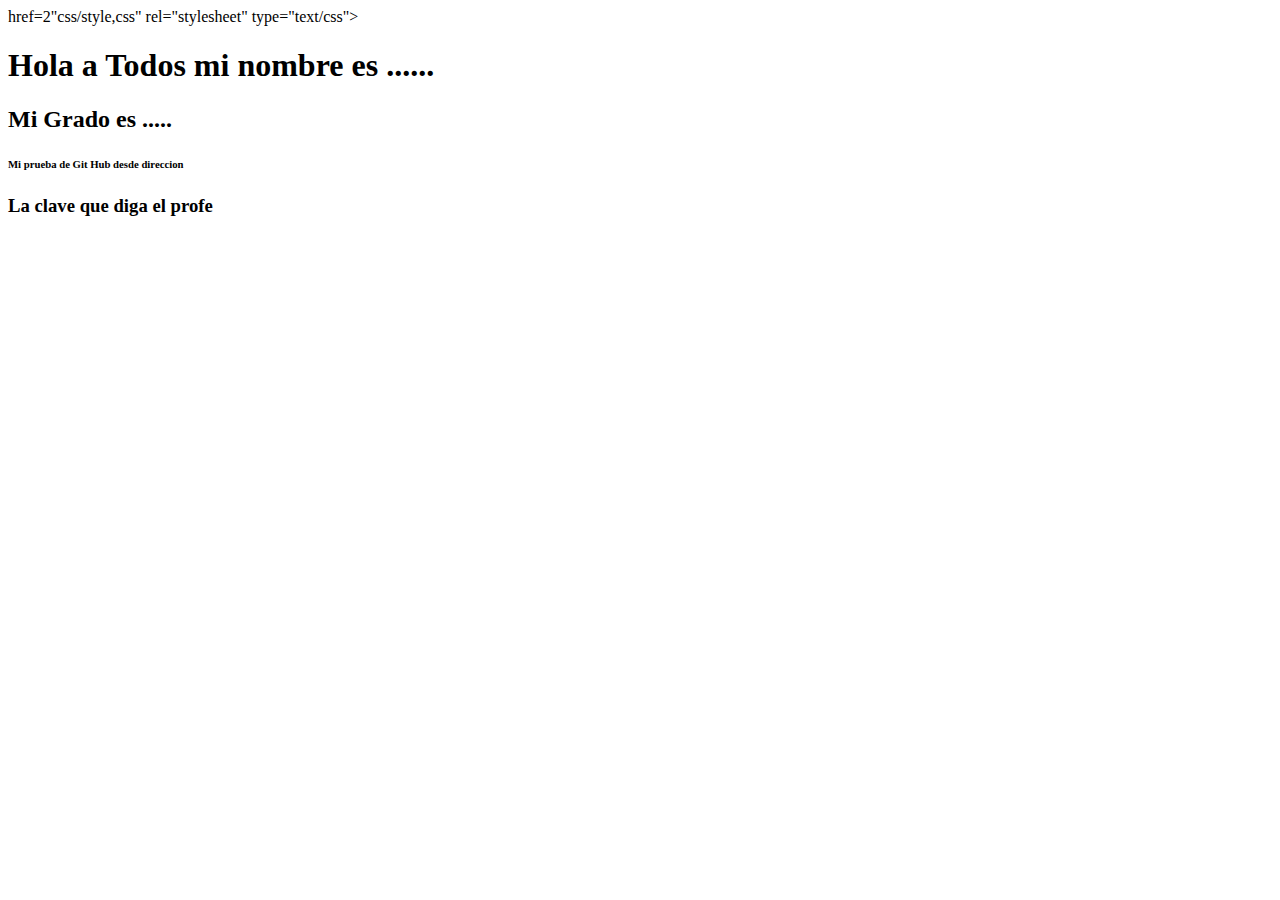
==== proyecto/index.html @ ab634977 "trabajos iniciales" ====
<html>
<head>
<title> prueba de proyecto Examen </title>
<link> href=2"css/style,css" rel="stylesheet" type="text/css">
</head>
<Body>
<h1>Hola a Todos mi nombre es ......</h1>
<h2>Mi Grado es .....</h2>
<h6> Mi prueba de Git Hub desde direccion </h6>
<h3> La clave que diga el profe</h3>
</body>
</html>
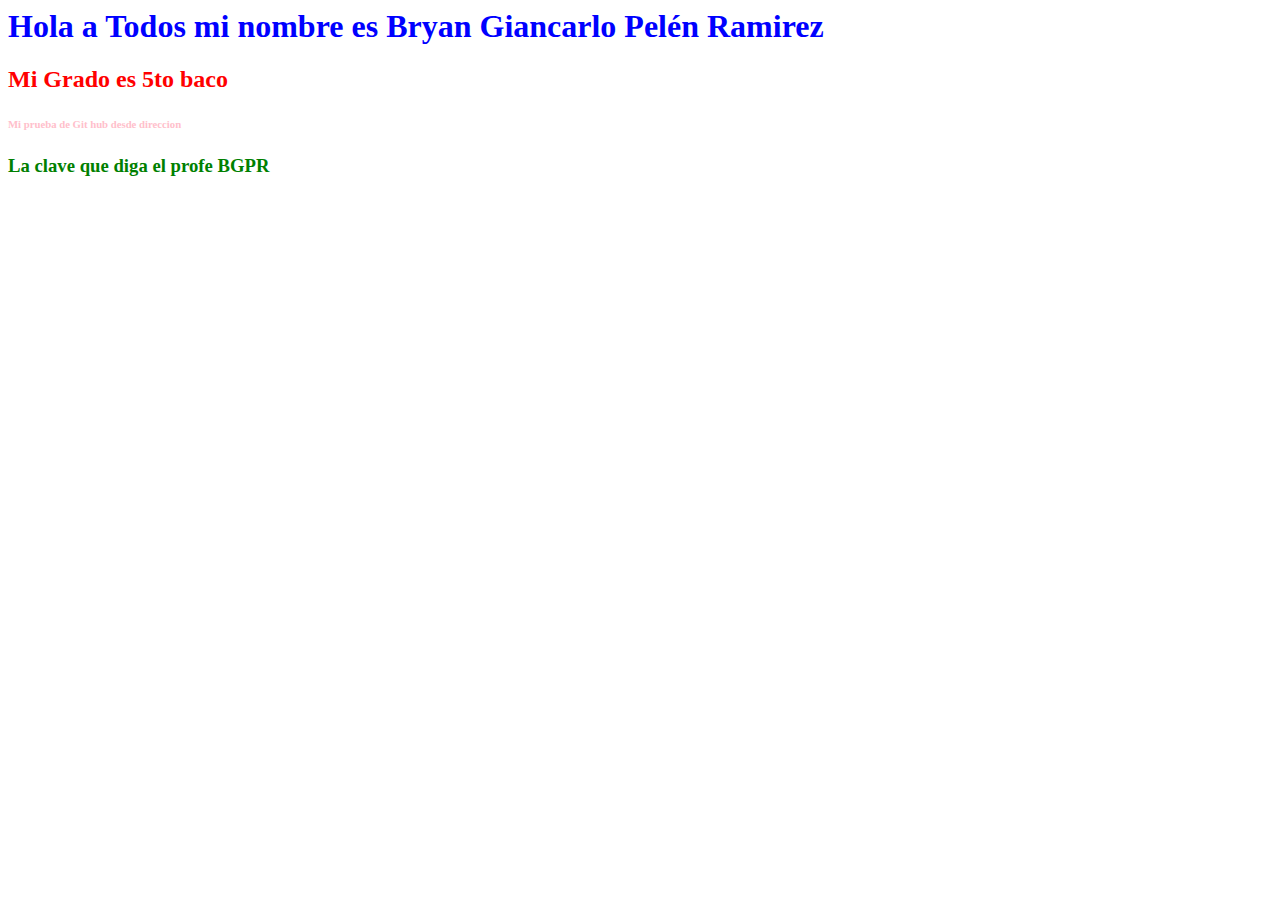
==== commit 318732dc: "modificacion de los archivos html y css" ====
--- a/proyecto/index.html
+++ b/proyecto/index.html
@@ -1,12 +1,12 @@
 <html>
 <head>
 <title> prueba de proyecto Examen </title>
-<link> href=2"css/style,css" rel="stylesheet" type="text/css">
+<link href="css/style.css" rel="stylesheet" type="text/css">
 </head>
-<Body>
-<h1>Hola a Todos mi nombre es ......</h1>
-<h2>Mi Grado es .....</h2>
-<h6> Mi prueba de Git Hub desde direccion </h6>
-<h3> La clave que diga el profe</h3>
+<body>
+<h1>Hola a Todos mi nombre es Bryan Giancarlo Pelén Ramirez </h1>
+<h2>Mi Grado es 5to baco <h2>
+<h6> Mi prueba de Git hub desde direccion </hh6>
+<h3> La clave que diga el profe BGPR
 </body>
 </html>
--- a/proyecto/css/style.css
+++ b/proyecto/css/style.css
@@ -0,0 +1,14 @@
+
+
+
+h1{
+	color: blue;
+  }
+h2{
+	color:red;
+  }
+h3{
+	color:green
+  }
+h6{color:pink;
+   }
